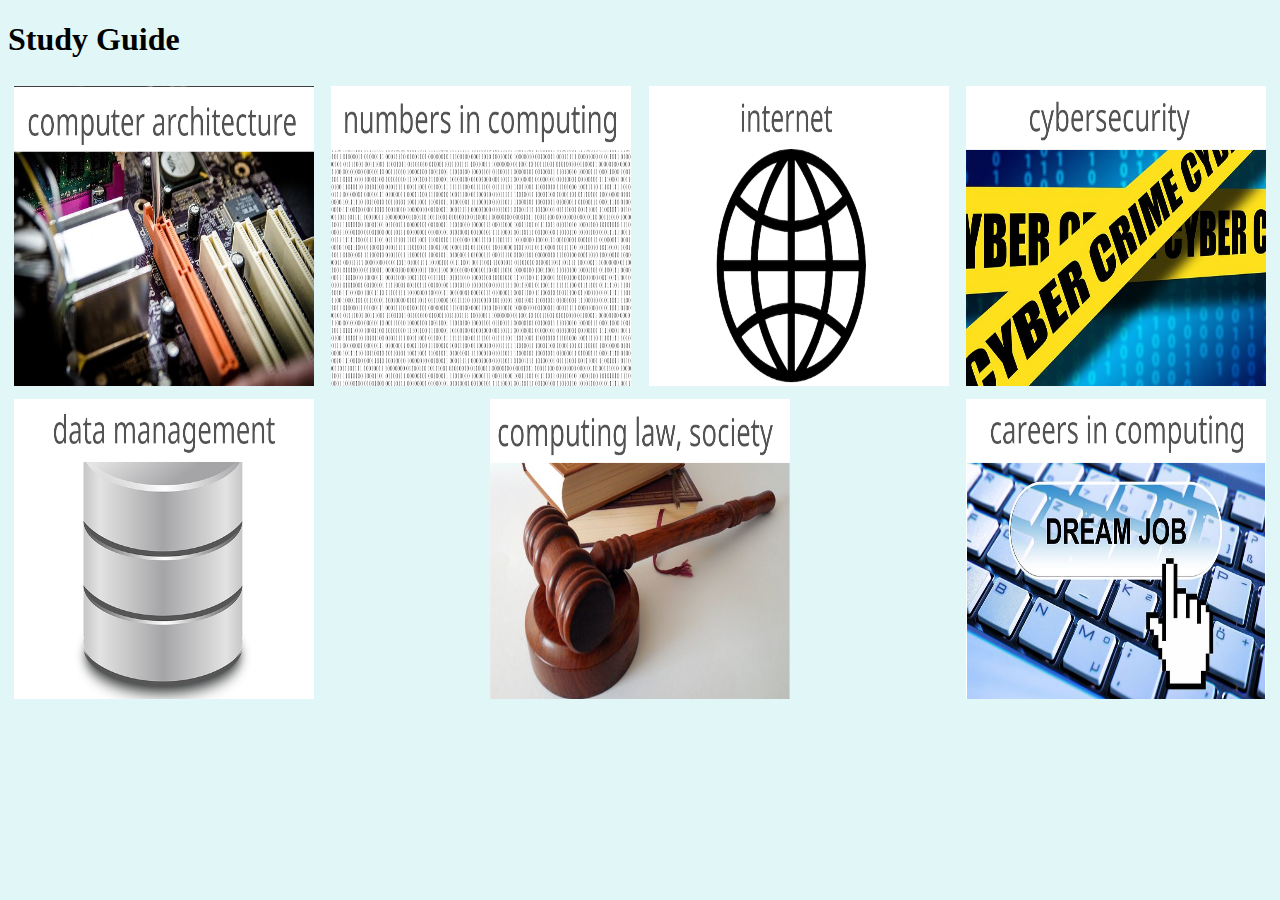
==== flipcardsreview.html @ b8d9cd08 "Add files via upload" ====
<!-- @format -->

<!DOCTYPE html>
<html lang="en-US">
  <head>
    <meta charset="UTF-8" />
    <meta name="viewport" content="width=device-width, initial-scale=1" />

    <title>Review cards</title>

    <link rel="stylesheet" href="card-styles.css" />
  </head>

  <body>
    <header>
      <h1>Study Guide</h1>
    </header>

    <main class="main-area">
      <div class="centered">
        <section class="cards">
          <div class="flip-card">
            <div class="flip-card-inner">
              <div class="flip-card-front">
                <img class="imgpets" src="pics\\hardware.png" alt="hardware" />
              </div>
              <div class="flip-card-back">
                <h2 style="font-weight: bolder">Module 1 - Hardware</h2>
                Make sure to review:-
                <ul>
                  <li>Von Neuman Architecture</li>
                  <li>The importance of the stored program computer</li>
                  <li>Computer Component Parts</li>
                  <li>How information is represented on a computer system</li>
                  <li>
                    The difference between computer hardware and computer
                    software
                  </li>
                  <li>Input/Output Devices</li>
                </ul>
              </div>
            </div>
          </div>

          <div class="flip-card">
            <div class="flip-card-inner">
              <div class="flip-card-front">
                <img
                  class="imgpets"
                  src="pics\\numbers.png"
                  alt="numbers in computing"
                />
              </div>
              <div class="flip-card-back">
                <h2>Module 2 - Numbers</h2>
                Important content:-
                <ul>
                  <li>the binary number system</li>
                  <li>converting, binary to decimal</li>
                  <li>the hexadecimal number system</li>
                  <li>
                    general conversion algorithm, convert from any base, to
                    decimal
                  </li>
                  <li>storage and units of measurement in computing</li>
                  <li>boolean logic - fundamental operators (AND, OR, NOT)</li>
                </ul>
              </div>
            </div>
          </div>

          <div class="flip-card">
            <div class="flip-card-inner">
              <div class="flip-card-front">
                <img
                  class="imgpets"
                  src="pics\\internet.png"
                  alt="the internet"
                />
              </div>
              <div class="flip-card-back">
                <h2>Module 3 - The Internet</h2>
                You should know :-
                <ul>
                  <li>the background of the internet</li>
                  <li>how devices are uniquely identified on the net</li>
                  <li>2 different schemas for IP addresses</li>
                  <li>how protocols govern the net</li>
                  <li>responsibilties of protocols</li>
                  <li>the importance of the OSI model</li>
                  <li>the role of HTML and CSS</li>
                </ul>
              </div>
            </div>
          </div>

          <div class="flip-card">
            <div class="flip-card-inner">
              <div class="flip-card-front">
                <img
                  class="imgpets"
                  src="pics\\cybercrime.png"
                  alt="cybersecurity"
                />
              </div>
              <div class="flip-card-back">
                <h2>Module 4 - Cybersecurity</h2>
                Be able to :-
                <ul>
                  <li>identify different forms of malware</li>
                  <li>describe cyberattacks</li>
                  <li>
                    recognize the use of encryption, encryption algorithms
                  </li>
                  <li>describe the CIA security triad</li>
                  <li>warn others of specific cyberthreats</li>
                </ul>
              </div>
            </div>
          </div>

          <div class="flip-card">
            <div class="flip-card-inner">
              <div class="flip-card-front">
                <img
                  class="imgpets"
                  src="pics\\data.png"
                  alt="datamanagement"
                />
              </div>
              <div class="flip-card-back">
                <h2>Module 5 - Data Management</h2>
                Describe:-
                <ul>
                  <li>the role of data management</li>
                  <li>the function of a database</li>
                  <li>the makeup of a relational database</li>
                  <li>the language used in relational databases - SQL</li>
                  <li>
                    the fact that you can connect to a database using a
                    programming language
                  </li>
                </ul>
              </div>
            </div>
          </div>

          <div class="flip-card">
            <div class="flip-card-inner">
              <div class="flip-card-front">
                <img class="imgpets" src="pics\\laws.png" alt="laws" />
              </div>
              <div class="flip-card-back">
                <h2>Module 6 - Computing In Society</h2>
                Important to be able to explain:-
                <ul>
                  <li>Right To Internet Access</li>
                  <li>copyright</li>
                  <li>laws in computing</li>
                  <li>laws specifically created to keep children safe</li>
                  <li>open source, and creative commons</li>
                  <li>the digital divide</li>
                </ul>
              </div>
            </div>
          </div>

          <div class="flip-card">
            <div class="flip-card-inner">
              <div class="flip-card-front">
                <img class="imgpets" src="pics\\jobs.png" alt="jobs" />
              </div>
              <div class="flip-card-back">
                <h2>Module 7 - Careers In Computing</h2>
                Be aware of:-
                <ul>
                  <li>the broad categories of opportunities in computing</li>
                  <li>job roles</li>
                  <li>job responsibilities</li>
                </ul>
              </div>
            </div>
          </div>
        </section>
        <!-- .cards -->
      </div>
      <!-- .centered -->
    </main>
  </body>
</html>
---- card-styles.css ----
/**
 * /* Card Based Layout - Base styles
 *
 * @format
 */

body {
  background: #e1f7f7;
}

.masthead {
  background: rgb(39, 31, 31);
}

.site-title {
  color: white;
}

.card {
  background: white;
  margin-bottom: 2em;
}

/* Hover over card */
.card a {
  color: black;
  text-decoration: none;
}

.card a:hover {
  box-shadow: 3px 3px 8px rgb(129, 124, 124);
}

.card-content {
  padding: 1.4em;
}

.card-content h2 {
  margin-top: 0;
  margin-bottom: 0.5em;
  font-weight: normal;
}

.card-content p {
  font-size: 95%;
  font-weight: bolder;
}

.pixHolder {
  text-align: center;
}

/* Flip cards */

/* The flip card container - set the width and height to whatever you want. We have added the border property to demonstrate that the flip itself goes out of the box on hover (remove perspective if you don't want the 3D effect */
.flip-card {
  background-color: transparent;
  width: 250px;
  height: 300px;
  perspective: 1000px;
}

/* This container is needed to position the front and back side */
.flip-card-inner {
  position: relative;
  width: 100%;
  height: 100%;
  text-align: center;
  transition: transform 0.8s;
  transform-style: preserve-3d;
}

/* Do an horizontal flip when you move the mouse over the flip box container */
.flip-card:hover .flip-card-inner {
  transform: rotateY(180deg);
}

/* Position the front and back side */
.flip-card-front,
.flip-card-back {
  position: absolute;
  width: 100%;
  height: 100%;
  -webkit-backface-visibility: hidden;
  /* Safari */
  backface-visibility: hidden;
}

/* Style the front side (fallback if image is missing) */
.flip-card-front {
  background-color: #bbb;
  color: black;
}

/* Style the back side */
.flip-card-back {
  background-color: rgb(241, 243, 245);
  color: rgb(8, 8, 8);
  transform: rotateY(180deg);
  text-align: left;
}

.imgpets {
  width: 100%;
  height: 100%;
}

.flip-card-back h1 {
}

.flip-card-back h2 {
  text-align: center;
  background-color: aliceblue;
}

/* Flexbox stuff to fine tune the sizing and make for a responsive design */
@media screen and (max-width: 640px) {
  .cards {
    display: flex;
    flex-direction: column;
    padding: 2px;
  }
  .card {
    margin-top: 5px;
  }
  .flip-card {
    margin-top: 5px;
  }
  header {
    padding-bottom: 5px;
    margin-bottom: 5px;
  }
}

@media screen and (min-width: 640px) {
  .cards {
    display: flex;
    flex-wrap: wrap;
    justify-content: space-between;
  }

  .flip-card {
    flex: 0 1 calc(25% - 0.2em);
    margin-bottom: 1em;
    padding: 1em;
    max-width: 300px;
  }

  .card {
    flex: 0 1 calc(50% - 0.5em);
    margin-bottom: 1em;
  }
}

@media screen and (min-width: 960px) {
  .cards {
    margin-top: inherit;
  }

  .flip-card {
    flex: 0 1 calc(25% - 1em);
    margin: 0.1em;
    padding: 0.3em;
  }

  .card {
    flex: 0 1 calc(33% - 1em);
    margin-bottom: 2em;
  }
}
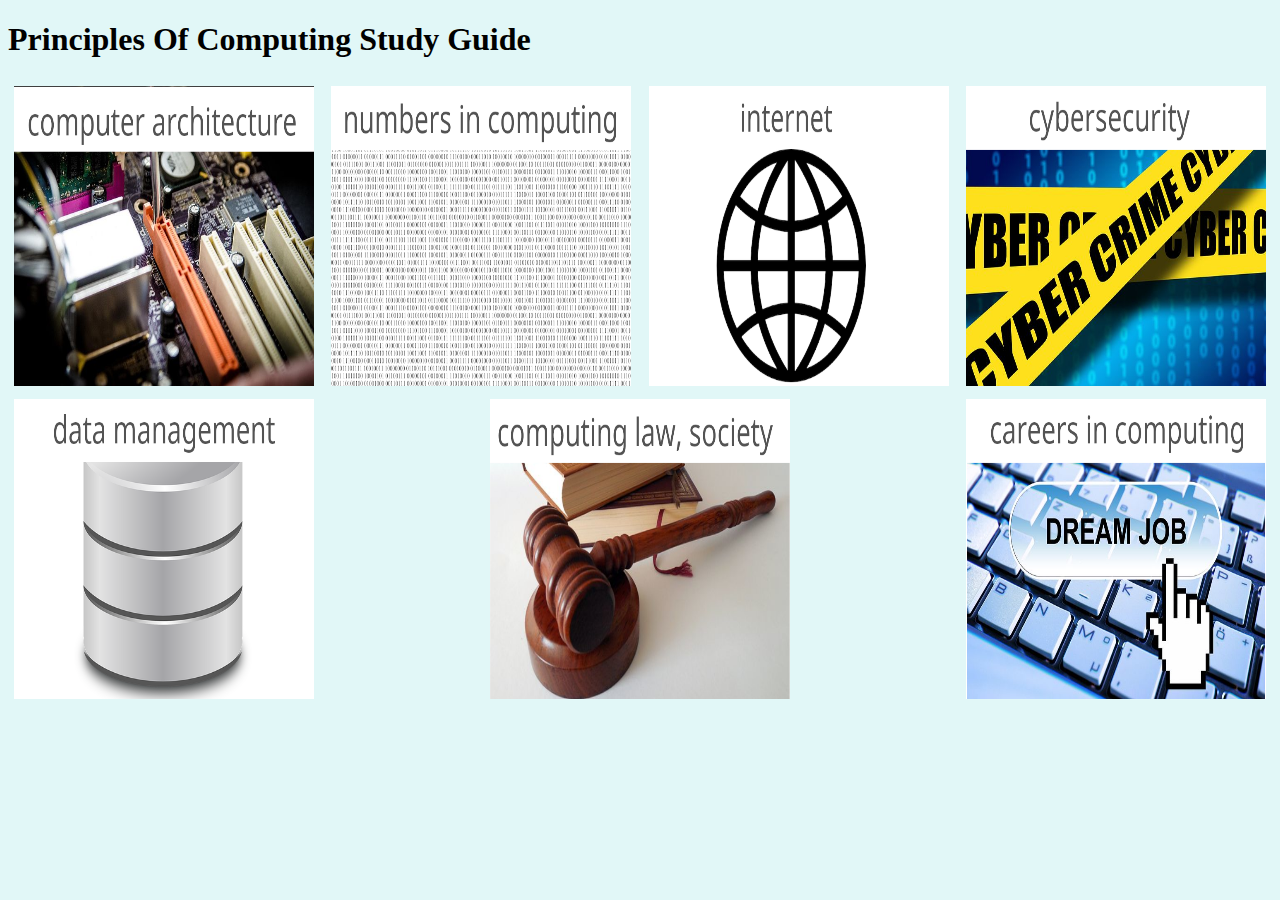
==== commit e6ea96de: "Add files via upload" ====
--- a/flipcardsreview.html
+++ b/flipcardsreview.html
@@ -13,7 +13,7 @@
 
   <body>
     <header>
-      <h1>Study Guide</h1>
+      <h1>Principles Of Computing Study Guide</h1>
     </header>
 
     <main class="main-area">
@@ -26,7 +26,7 @@
               </div>
               <div class="flip-card-back">
                 <h2 style="font-weight: bolder">Module 1 - Hardware</h2>
-                Make sure to review:-
+                &nbsp;&nbsp;Make sure to review:-
                 <ul>
                   <li>Von Neuman Architecture</li>
                   <li>The importance of the stored program computer</li>
@@ -53,7 +53,7 @@
               </div>
               <div class="flip-card-back">
                 <h2>Module 2 - Numbers</h2>
-                Important content:-
+                &nbsp;&nbsp;Important content:-
                 <ul>
                   <li>the binary number system</li>
                   <li>converting, binary to decimal</li>
@@ -80,7 +80,7 @@
               </div>
               <div class="flip-card-back">
                 <h2>Module 3 - The Internet</h2>
-                You should know :-
+                &nbsp;&nbsp;You should know :-
                 <ul>
                   <li>the background of the internet</li>
                   <li>how devices are uniquely identified on the net</li>
@@ -105,7 +105,7 @@
               </div>
               <div class="flip-card-back">
                 <h2>Module 4 - Cybersecurity</h2>
-                Be able to :-
+                &nbsp;&nbsp;Be able to :-
                 <ul>
                   <li>identify different forms of malware</li>
                   <li>describe cyberattacks</li>
@@ -130,7 +130,7 @@
               </div>
               <div class="flip-card-back">
                 <h2>Module 5 - Data Management</h2>
-                Describe:-
+                &nbsp;&nbsp;Describe:-
                 <ul>
                   <li>the role of data management</li>
                   <li>the function of a database</li>
@@ -152,7 +152,7 @@
               </div>
               <div class="flip-card-back">
                 <h2>Module 6 - Computing In Society</h2>
-                Important to be able to explain:-
+                &nbsp;&nbsp;Important to be able to explain:-
                 <ul>
                   <li>Right To Internet Access</li>
                   <li>copyright</li>
@@ -172,7 +172,7 @@
               </div>
               <div class="flip-card-back">
                 <h2>Module 7 - Careers In Computing</h2>
-                Be aware of:-
+                &nbsp;&nbsp;Be aware of:-
                 <ul>
                   <li>the broad categories of opportunities in computing</li>
                   <li>job roles</li>
